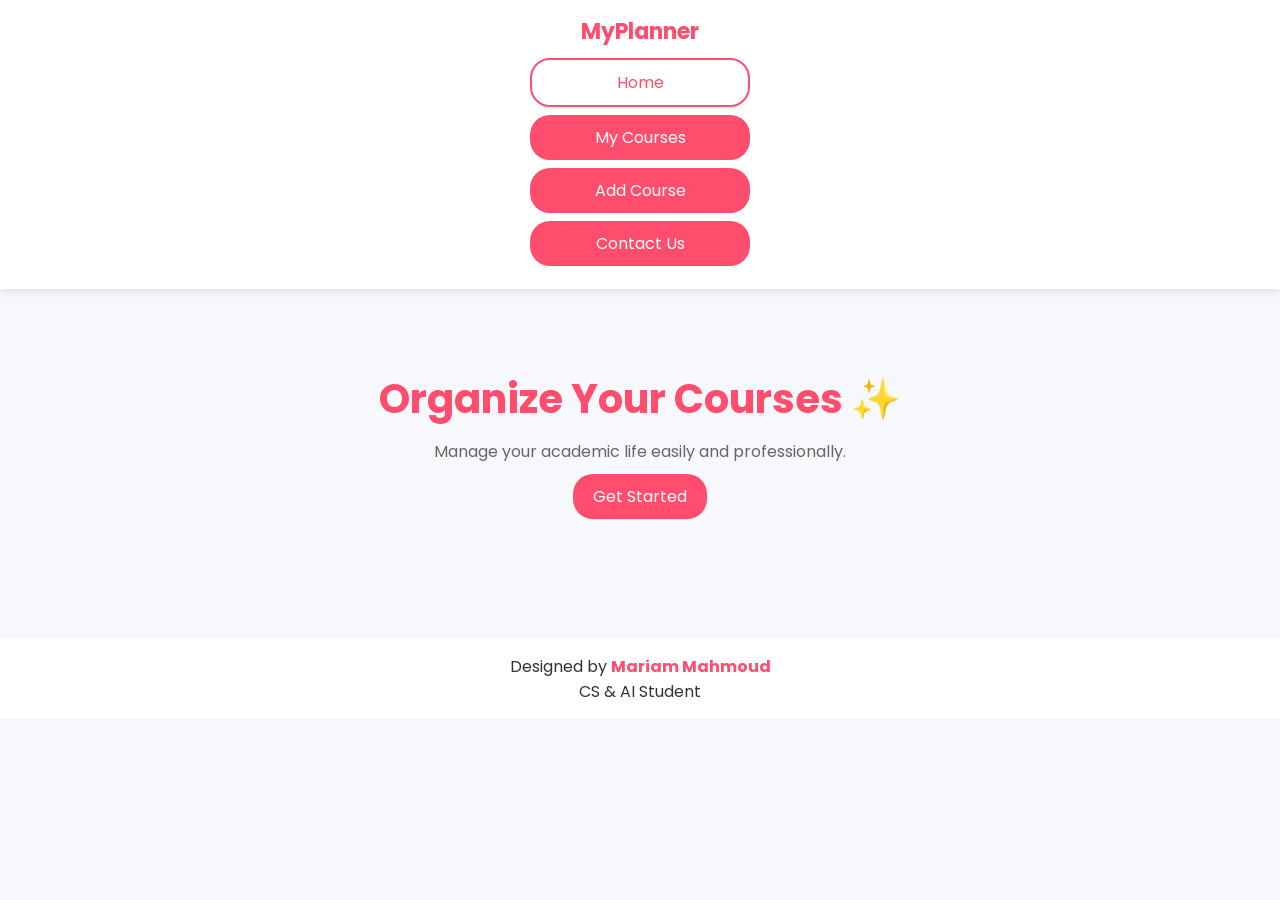
==== index.html @ 97d5aa58 "Rename index.html.html to index.html" ====
<!DOCTYPE html>
<html lang="en">
<head>
<meta charset="UTF-8">
<meta name="viewport" content="width=device-width, initial-scale=1.0">
<title>Home</title>
<link rel="stylesheet" href="style.css">
</head>

<body class="home">

<header>
<div class="logo">MyPlanner</div>

<nav>
<ul>
<li><a href="index.html" class="active">Home</a></li>
<li><a href="courses.html">My Courses</a></li>
<li><a href="add-course.html">Add Course</a></li>
<li><a href="contact.html">Contact Us</a></li>
</ul>
</nav>
</header>

<main>

<section class="hero">
<h1>Organize Your Courses ✨</h1>
<p>Manage your academic life easily and professionally.</p>
<a class="btn" href="courses.html">Get Started</a>
</section>

</main>

<footer>
<p class="designer">Designed by <span>Mariam Mahmoud</span></p>
<p>CS & AI Student</p>
</footer>

</body>
</html>
---- style.css ----
@import url('https://fonts.googleapis.com/css2?family=Poppins:wght@300;400;600&display=swap');

*{
margin:0;
padding:0;
box-sizing:border-box;
}

body{
font-family:'Poppins',sans-serif;
background:#f7f8fc;
color:#333;
}

/* HEADER */
header{
background:white;
padding:15px;
text-align:center;
position:sticky;
top:0;
box-shadow:0 2px 10px rgba(0,0,0,0.1);
}

.logo{
font-size:22px;
color:#ff4d6d;
font-weight:bold;
}

/* NAV */
nav ul{
list-style:none;
margin-top:10px;
}

nav ul li{
margin:8px 0;
}

nav ul li a{
display:block;
width:220px;
margin:auto;
padding:10px;
background:#ff4d6d;
color:white;
text-decoration:none;
border-radius:20px;
transition:0.3s;
}

nav ul li a:hover{
background:white;
color:#ff4d6d;
border:2px solid #ff4d6d;
transform:scale(1.1);
}

/* ACTIVE */
.active{
background:white!important;
color:#ff4d6d!important;
border:2px solid #ff4d6d;
}

/* HERO */
.hero{
text-align:center;
padding:80px 20px;
}

.hero h1{
color:#ff4d6d;
font-size:40px;
}

.hero p{
margin-top:10px;
color:#666;
}

/* TITLE */
.title{
text-align:center;
margin:20px 0;
color:#ff4d6d;
}

/* BUTTON */
.btn{
display:inline-block;
margin-top:10px;
padding:10px 20px;
background:#ff4d6d;
color:white;
border:none;
border-radius:20px;
cursor:pointer;
text-decoration:none;
transition:0.3s;
}

.btn:hover{
transform:scale(1.1);
}

/* TABLE */
.table-container{
width:90%;
margin:auto;
overflow-x:auto;
}

table{
width:100%;
border-collapse:collapse;
background:white;
}

th,td{
padding:12px;
text-align:center;
border-bottom:1px solid #eee;
}

th{
background:#ff4d6d;
color:white;
}

tr:hover{
background:#ffe5ec;
}

/* BADGE */
.badge{
background:#ff4d6d;
color:white;
padding:4px 10px;
border-radius:20px;
}

/* FORM */
form{
width:90%;
max-width:400px;
margin:auto;
display:flex;
flex-direction:column;
gap:10px;
}

input,textarea{
padding:10px;
border:1px solid #ccc;
border-radius:8px;
}

/* FOOTER */
footer{
text-align:center;
padding:15px;
margin-top:40px;
background:white;
}

.designer span{
color:#ff4d6d;
font-weight:bold;
}

/* RESPONSIVE */
@media(max-width:768px){
.hero h1{font-size:28px}
nav ul li a{width:90%}
}
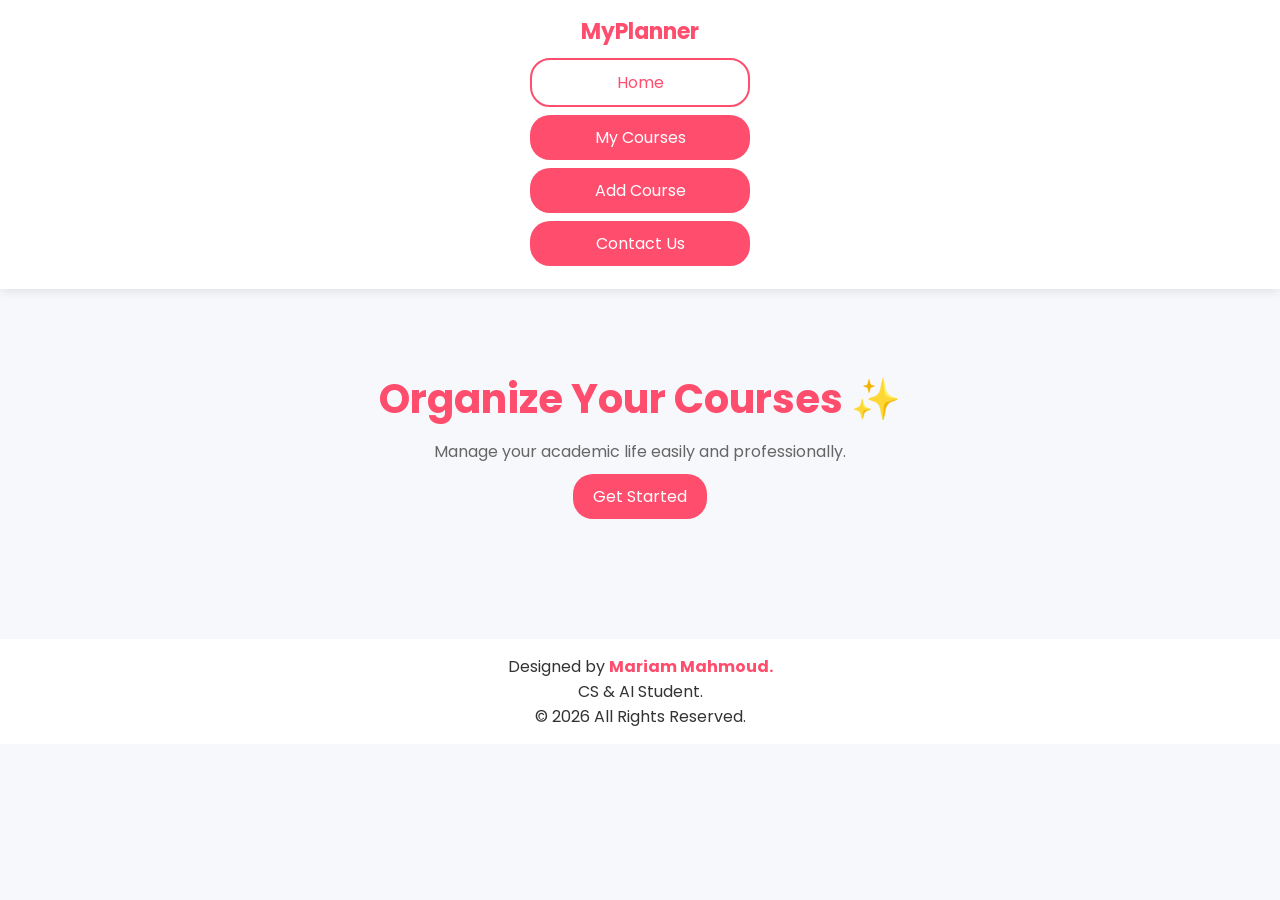
==== commit 2fe0e779: "Update index.html" ====
--- a/index.html
+++ b/index.html
@@ -33,8 +33,9 @@
 </main>
 
 <footer>
-<p class="designer">Designed by <span>Mariam Mahmoud</span></p>
-<p>CS & AI Student</p>
+<p class="designer">Designed by <span>Mariam Mahmoud.</span></p>
+<p>CS & AI Student.</p>
+<p>&copy; 2026 All Rights Reserved.</p>
 </footer>
 
 </body>
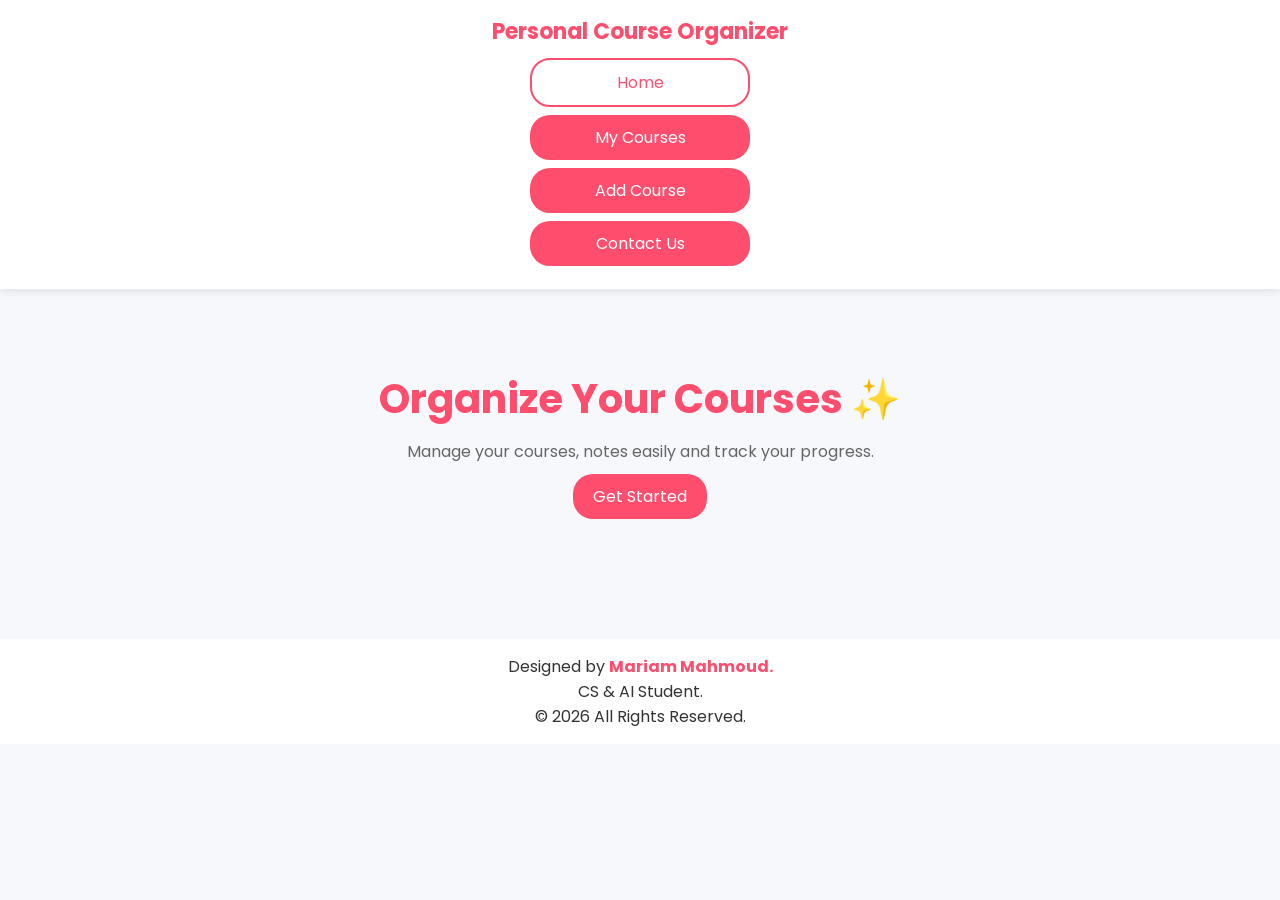
==== commit 1b02952a: "Update index.html" ====
--- a/index.html
+++ b/index.html
@@ -10,7 +10,7 @@
 <body class="home">
 
 <header>
-<div class="logo">MyPlanner</div>
+<div class="logo">Personal Course Organizer</div>
 
 <nav>
 <ul>
@@ -26,7 +26,7 @@
 
 <section class="hero">
 <h1>Organize Your Courses ✨</h1>
-<p>Manage your academic life easily and professionally.</p>
+<p>Manage your courses, notes easily and track your progress.</p>
 <a class="btn" href="courses.html">Get Started</a>
 </section>
 
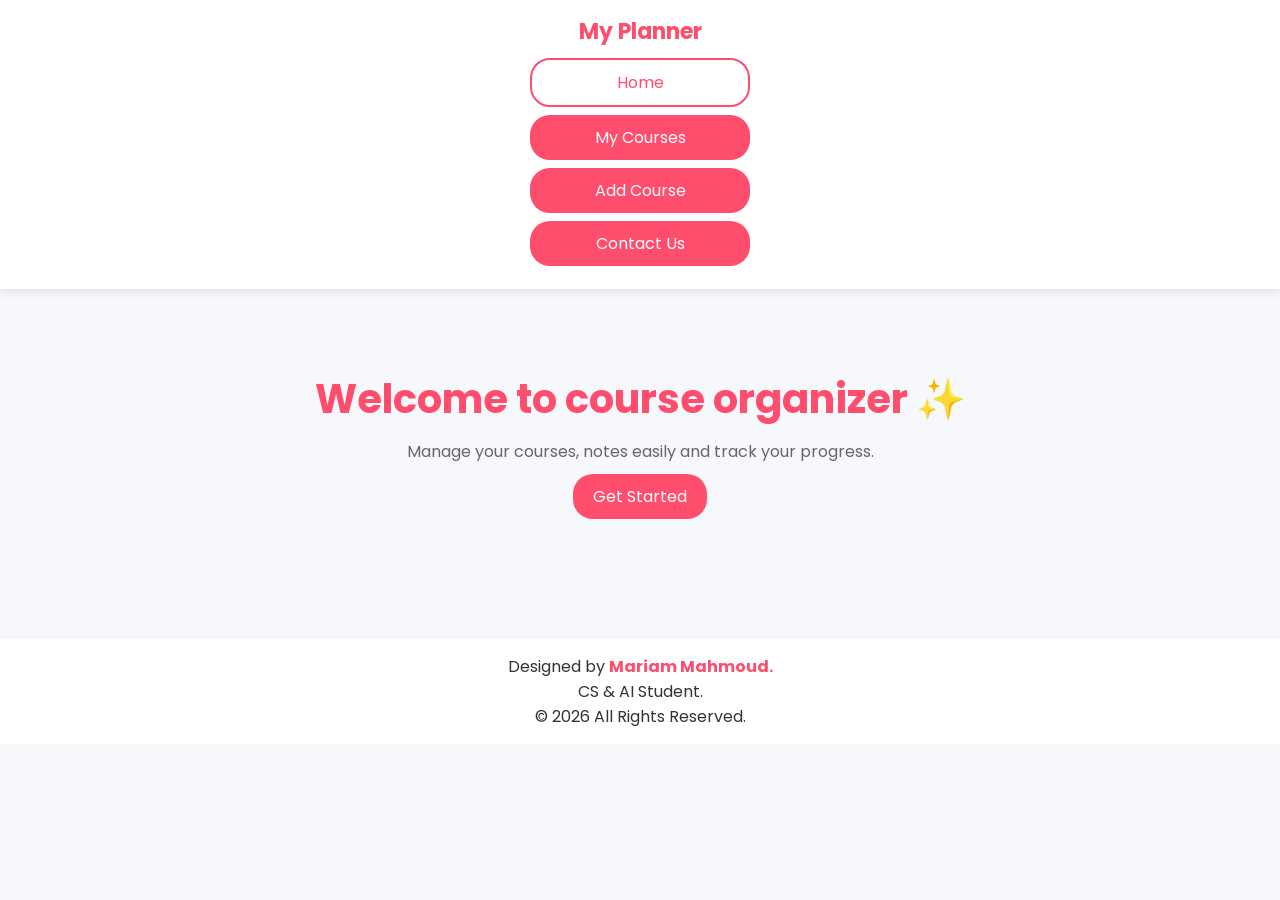
==== commit 442e32cd: "Update index.html" ====
--- a/index.html
+++ b/index.html
@@ -10,7 +10,7 @@
 <body class="home">
 
 <header>
-<div class="logo">Personal Course Organizer</div>
+<div class="logo">My Planner</div>
 
 <nav>
 <ul>
@@ -25,7 +25,7 @@
 <main>
 
 <section class="hero">
-<h1>Organize Your Courses ✨</h1>
+<h1>Welcome to course organizer ✨</h1>
 <p>Manage your courses, notes easily and track your progress.</p>
 <a class="btn" href="courses.html">Get Started</a>
 </section>
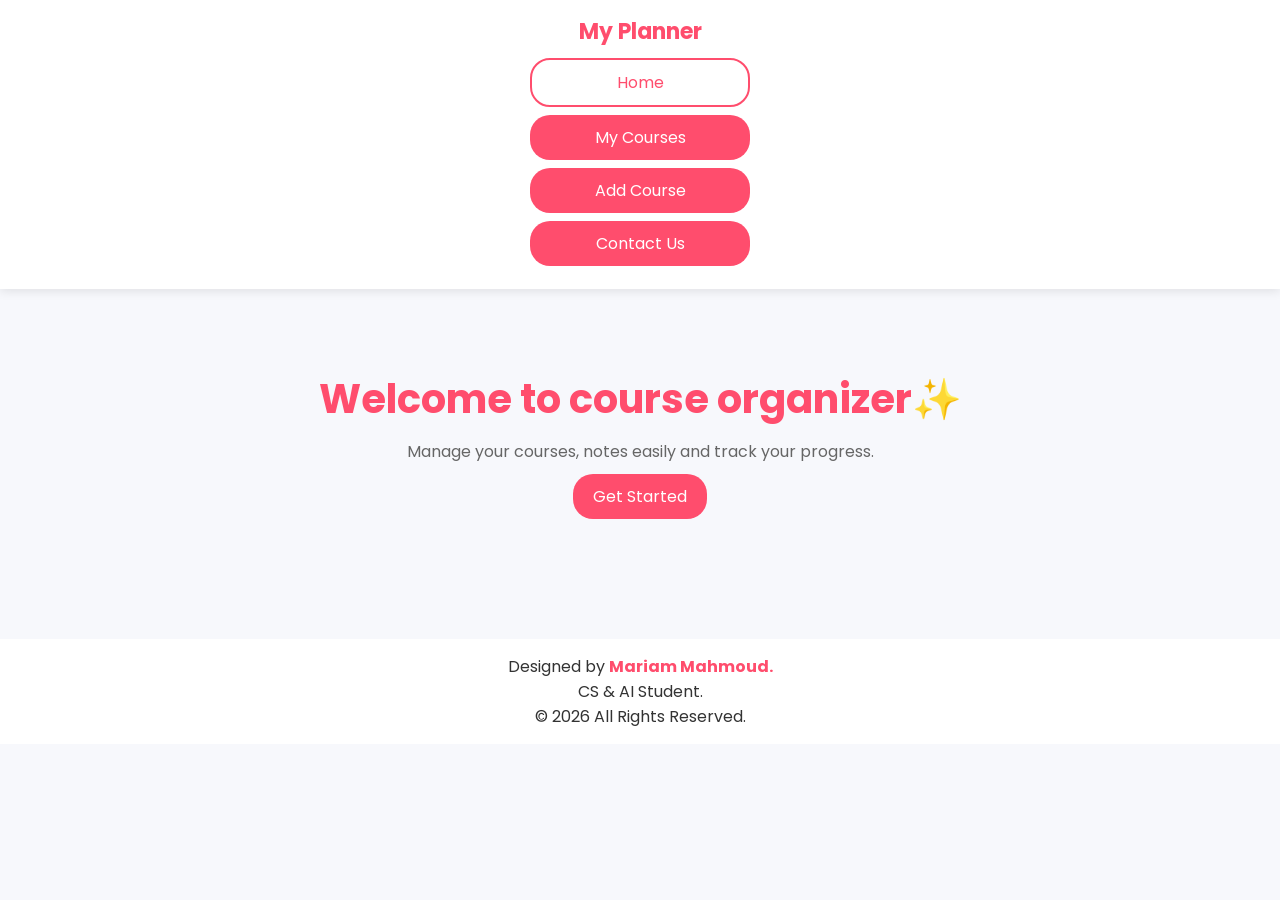
==== commit b19b4f77: "Update index.html" ====
--- a/index.html
+++ b/index.html
@@ -25,7 +25,7 @@
 <main>
 
 <section class="hero">
-<h1>Welcome to course organizer ✨</h1>
+<h1>Welcome to course organizer✨</h1>
 <p>Manage your courses, notes easily and track your progress.</p>
 <a class="btn" href="courses.html">Get Started</a>
 </section>
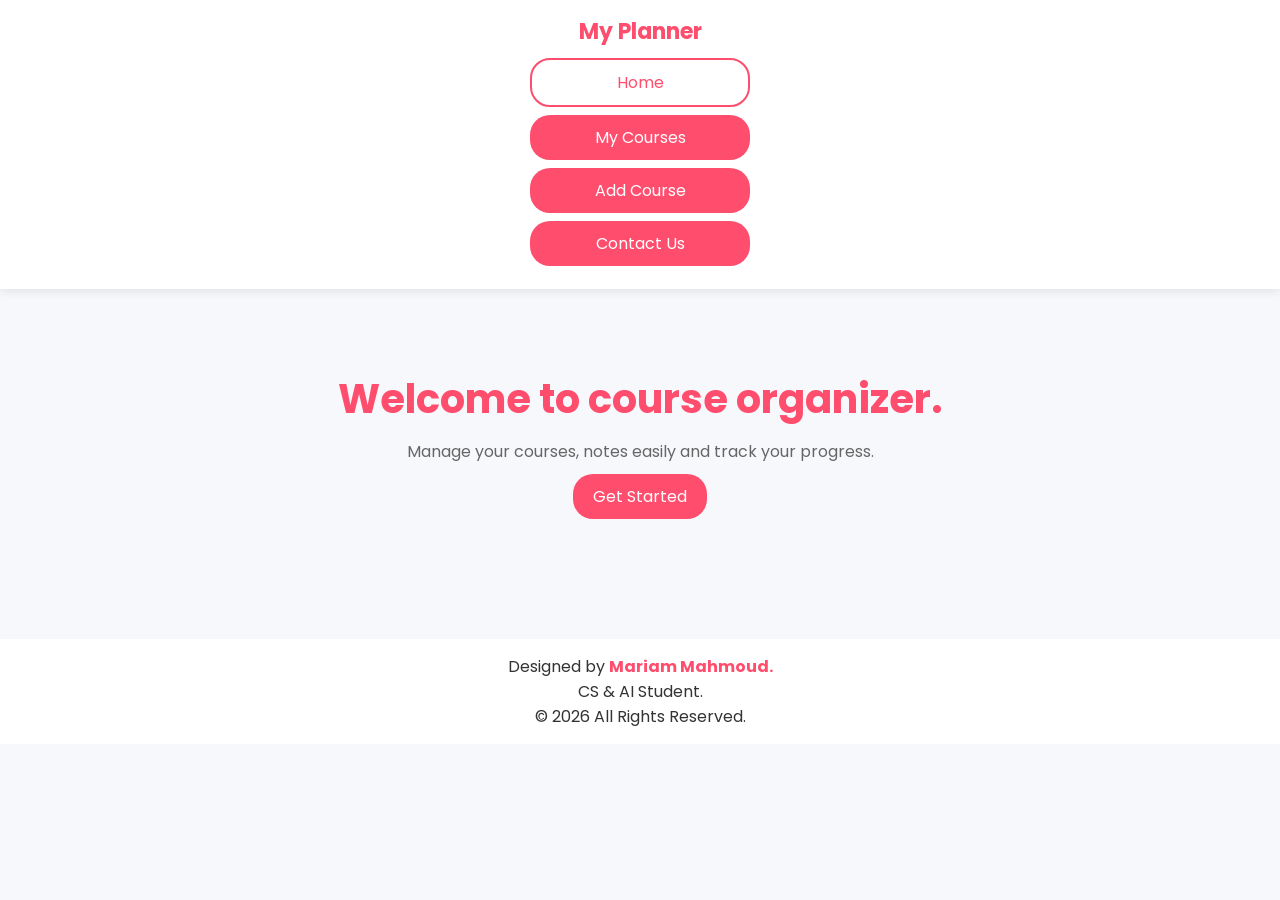
==== commit 2b4f60e2: "Update index.html" ====
--- a/index.html
+++ b/index.html
@@ -6,12 +6,9 @@
 <title>Home</title>
 <link rel="stylesheet" href="style.css">
 </head>
-
 <body class="home">
-
 <header>
 <div class="logo">My Planner</div>
-
 <nav>
 <ul>
 <li><a href="index.html" class="active">Home</a></li>
@@ -21,22 +18,17 @@
 </ul>
 </nav>
 </header>
-
 <main>
-
 <section class="hero">
-<h1>Welcome to course organizer✨</h1>
+<h1>Welcome to course organizer.</h1>
 <p>Manage your courses, notes easily and track your progress.</p>
 <a class="btn" href="courses.html">Get Started</a>
 </section>
-
 </main>
-
 <footer>
 <p class="designer">Designed by <span>Mariam Mahmoud.</span></p>
 <p>CS & AI Student.</p>
 <p>&copy; 2026 All Rights Reserved.</p>
 </footer>
-
 </body>
 </html>
--- a/style.css
+++ b/style.css
@@ -12,7 +12,6 @@
 color:#333;
 }
 
-/* HEADER */
 header{
 background:white;
 padding:15px;
@@ -28,7 +27,6 @@
 font-weight:bold;
 }
 
-/* NAV */
 nav ul{
 list-style:none;
 margin-top:10px;
@@ -57,14 +55,12 @@
 transform:scale(1.1);
 }
 
-/* ACTIVE */
 .active{
 background:white!important;
 color:#ff4d6d!important;
 border:2px solid #ff4d6d;
 }
 
-/* HERO */
 .hero{
 text-align:center;
 padding:80px 20px;
@@ -80,14 +76,12 @@
 color:#666;
 }
 
-/* TITLE */
 .title{
 text-align:center;
 margin:20px 0;
 color:#ff4d6d;
 }
 
-/* BUTTON */
 .btn{
 display:inline-block;
 margin-top:10px;
@@ -105,7 +99,6 @@
 transform:scale(1.1);
 }
 
-/* TABLE */
 .table-container{
 width:90%;
 margin:auto;
@@ -133,7 +126,6 @@
 background:#ffe5ec;
 }
 
-/* BADGE */
 .badge{
 background:#ff4d6d;
 color:white;
@@ -141,7 +133,6 @@
 border-radius:20px;
 }
 
-/* FORM */
 form{
 width:90%;
 max-width:400px;
@@ -157,7 +148,6 @@
 border-radius:8px;
 }
 
-/* FOOTER */
 footer{
 text-align:center;
 padding:15px;
@@ -170,8 +160,7 @@
 font-weight:bold;
 }
 
-/* RESPONSIVE */
 @media(max-width:768px){
 .hero h1{font-size:28px}
 nav ul li a{width:90%}
-}+}
